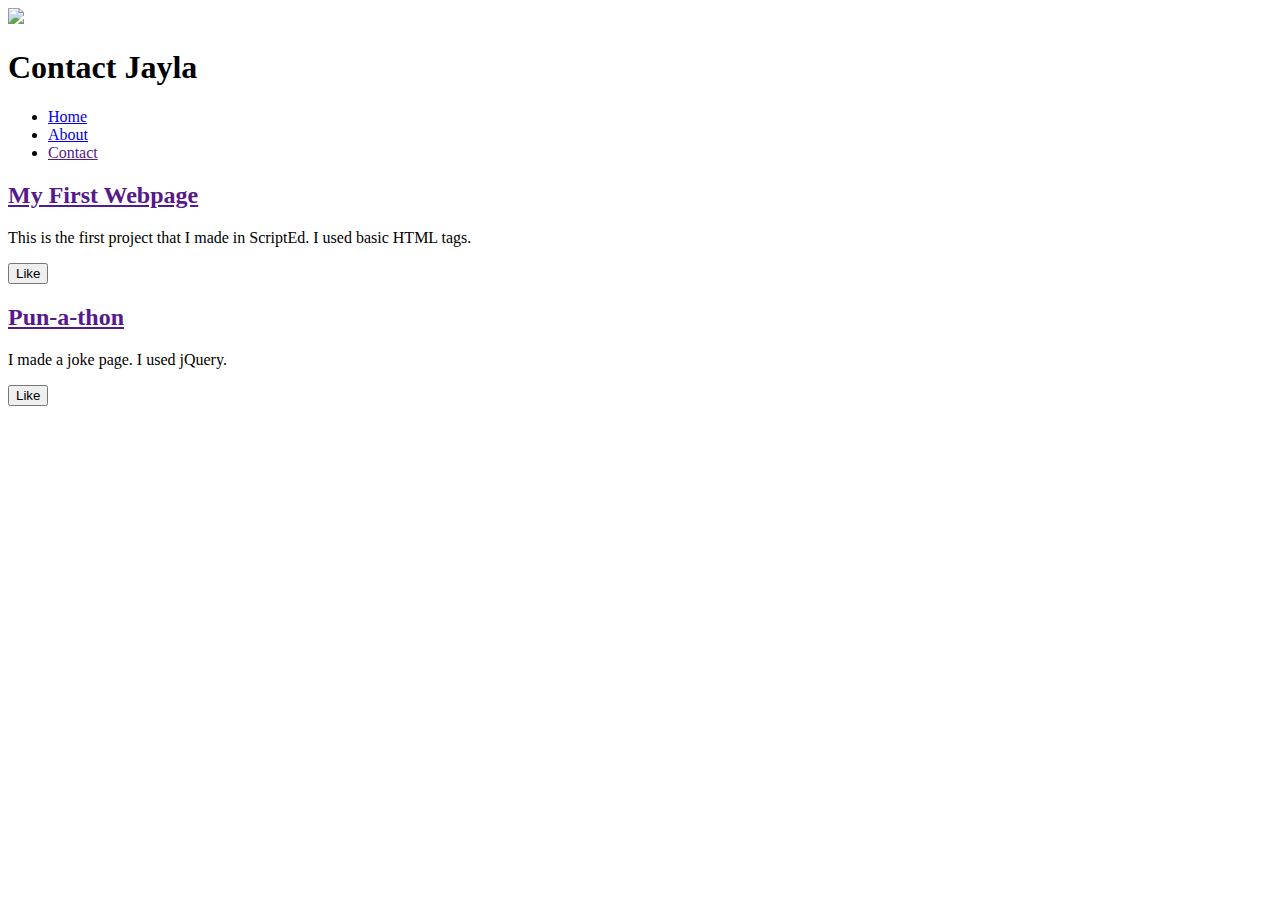
==== pages/contact.html @ 7b172107 "I changed stuff" ====
<!doctype html>
<head>
  <title>Portfolio Page</title>
  <link href="style.css" rel="stylesheet">
  <script src="https://code.jquery.com/jquery-2.2.4.min.js"></script>
  <script src="script.js"></script>
</head>
<body>
  <header>
    <img id="profile" src="images/scripted_logo_orange.png">
    <h1>Contact Jayla</h1>
    <ul>
      <li><a class="nav" href="../index.html">Home</a></li>
      <li><a class="nav" href="../about.html">About</a></li>
      <li><a class="nav" href="">Contact</a></li>
    </ul>
  </header>
  <div class="project">
    <h2 class="project-title"> <a href="">My First Webpage</a></h2>
    <p>This is the first project that I made in ScriptEd. I used basic HTML tags.</p>
    <button>Like</button>
    <p id="like"></p>
  </div>
<div class="project">
    <h2 class="project-title"> <a href="">Pun-a-thon</a></h2>
    <p>I made a joke page. I used jQuery.</p>
    <button>Like</button>
    <p id="like"></p>
  </div>
</body>
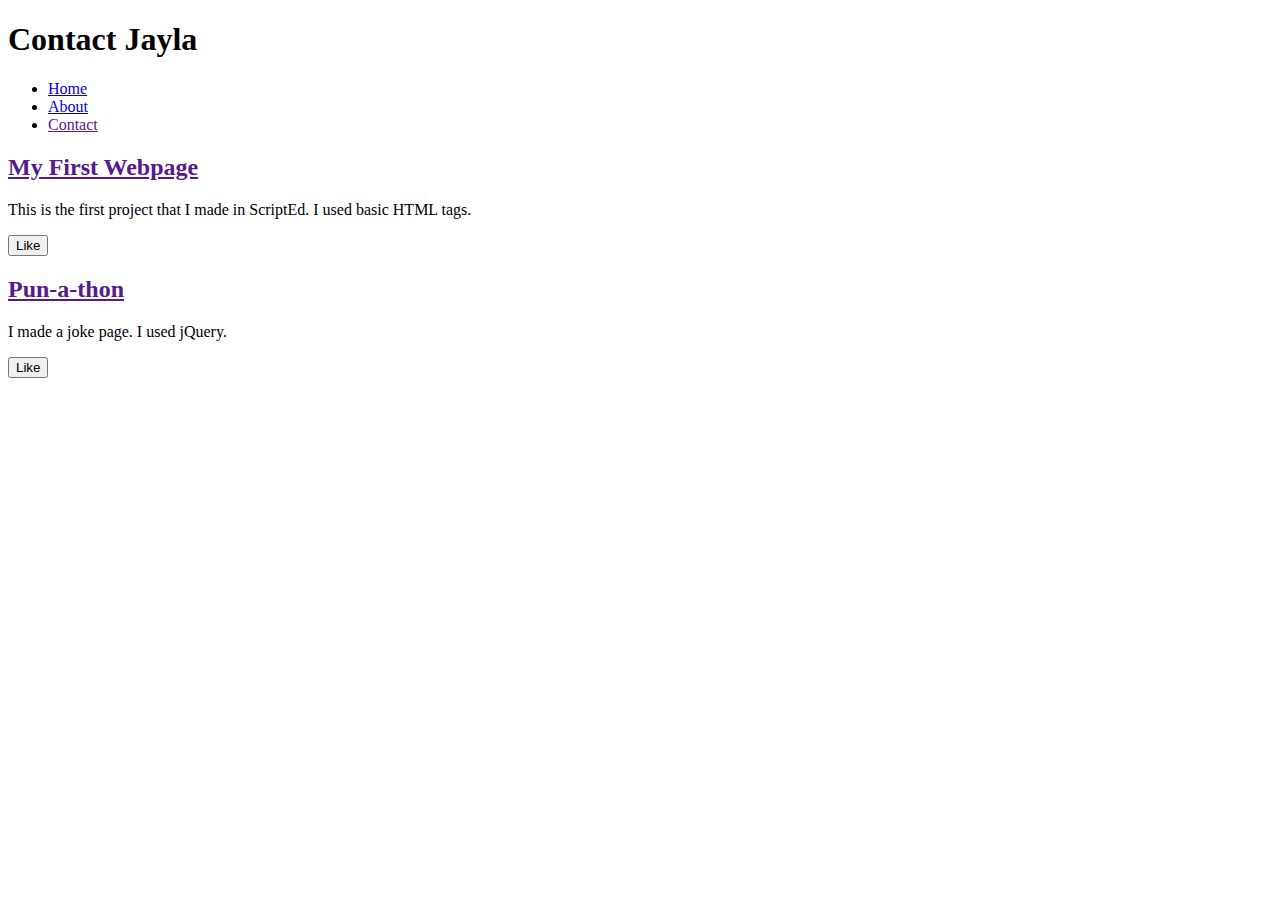
==== commit 8590245a: "changed stuff" ====
--- a/pages/contact.html
+++ b/pages/contact.html
@@ -7,11 +7,10 @@
 </head>
 <body>
   <header>
-    <img id="profile" src="images/scripted_logo_orange.png">
     <h1>Contact Jayla</h1>
     <ul>
-      <li><a class="nav" href="../index.html">Home</a></li>
-      <li><a class="nav" href="../about.html">About</a></li>
+      <li><a class="nav" href="pages/index.html">Home</a></li>
+      <li><a class="nav" href="pages/about.html">About</a></li>
       <li><a class="nav" href="">Contact</a></li>
     </ul>
   </header>
